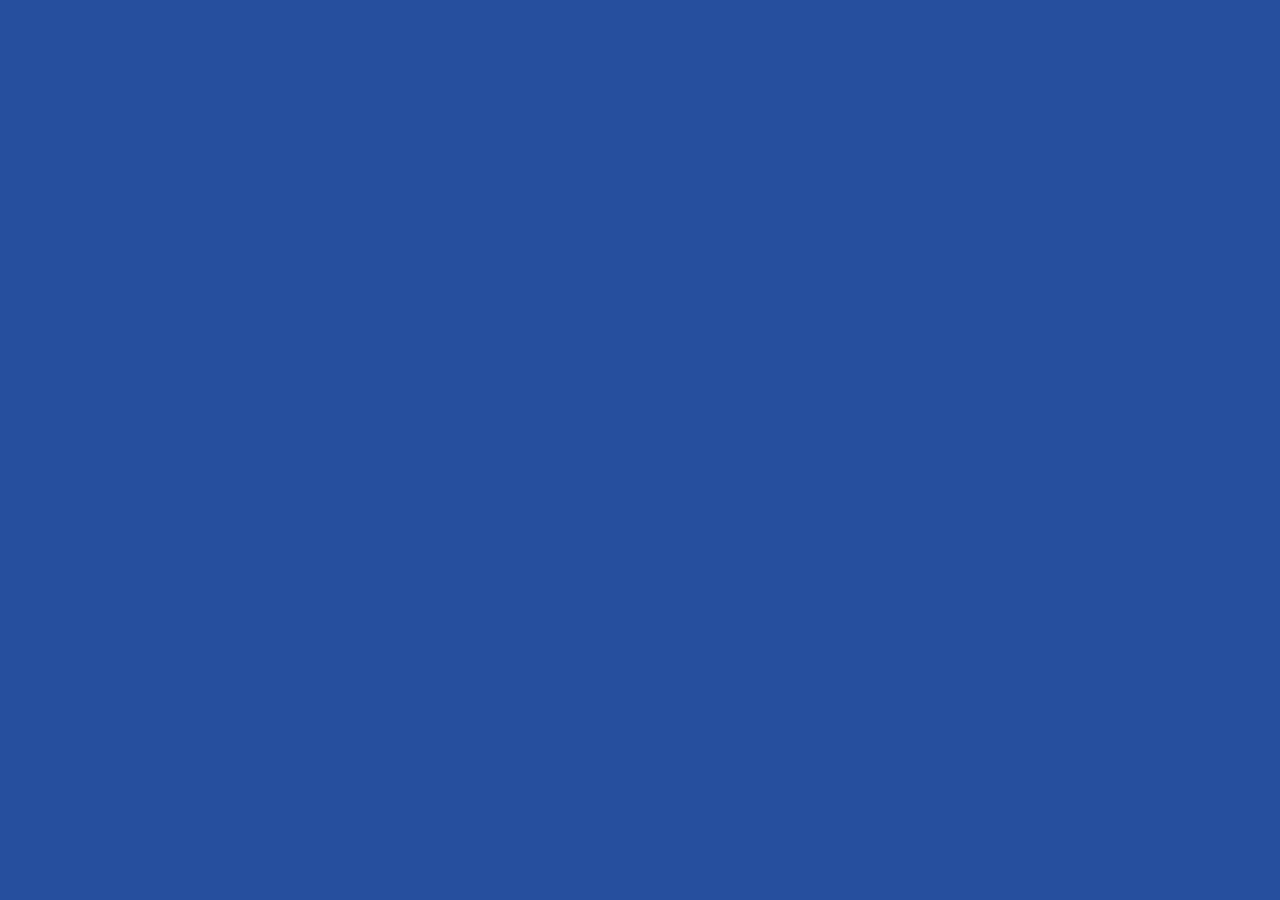
==== index.html @ 8787870c "first commit for portfolio" ====
<!DOCTYPE html>
<html lang="en">
<head>
    <meta charset="UTF-8">
    <meta name="viewport" content="width=device-width, initial-scale=1.0">
    <meta http-equiv="X-UA-Compatible" content="ie=edge">
    <link rel="stylesheet" href="./css/main.css" type="text/css">
    <title>Nic Temple's Portfolio</title>
</head>
<body>
    
</body>
</html>
---- css/main.css ----
@import 'variables.css';
@import 'about.css';
@import 'body.css';
@import 'contact.css';
@import 'footer.css';
@import 'header.css';
@import 'navbar.css';
@import 'projects.css';
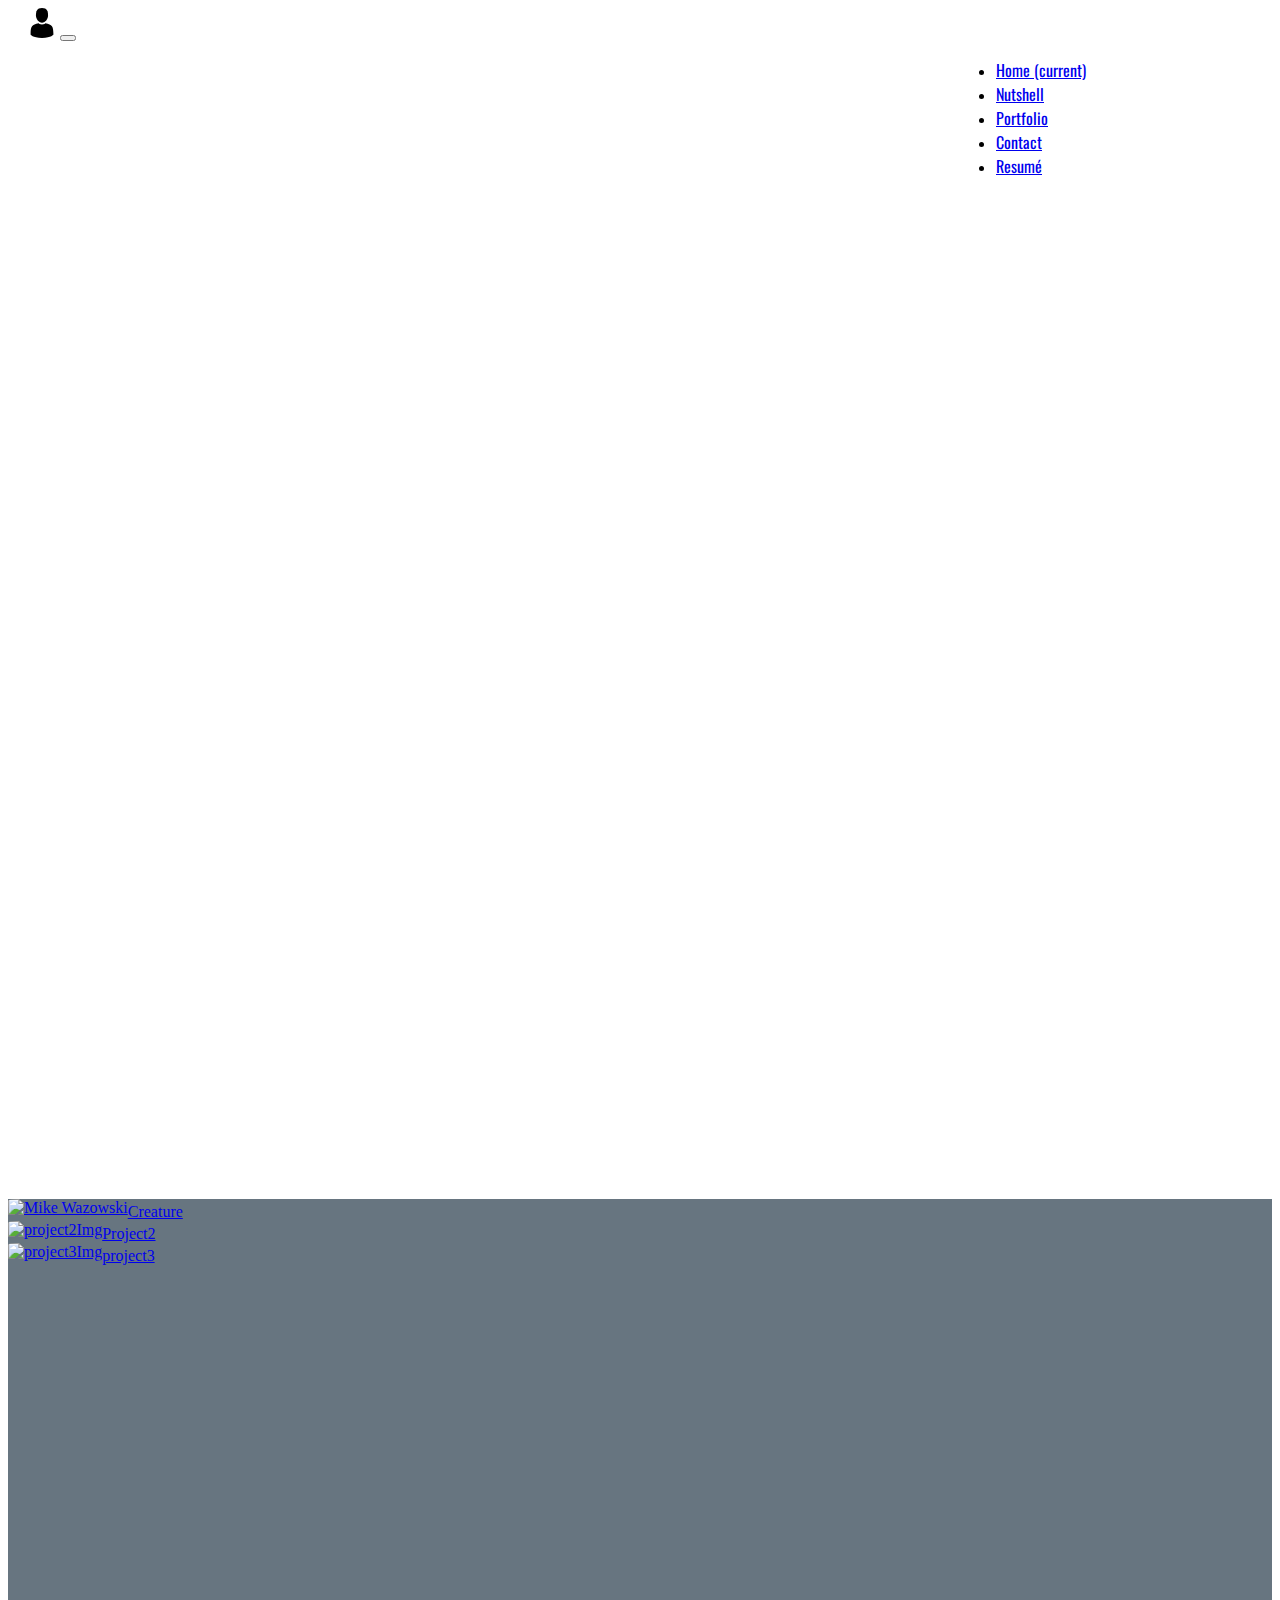
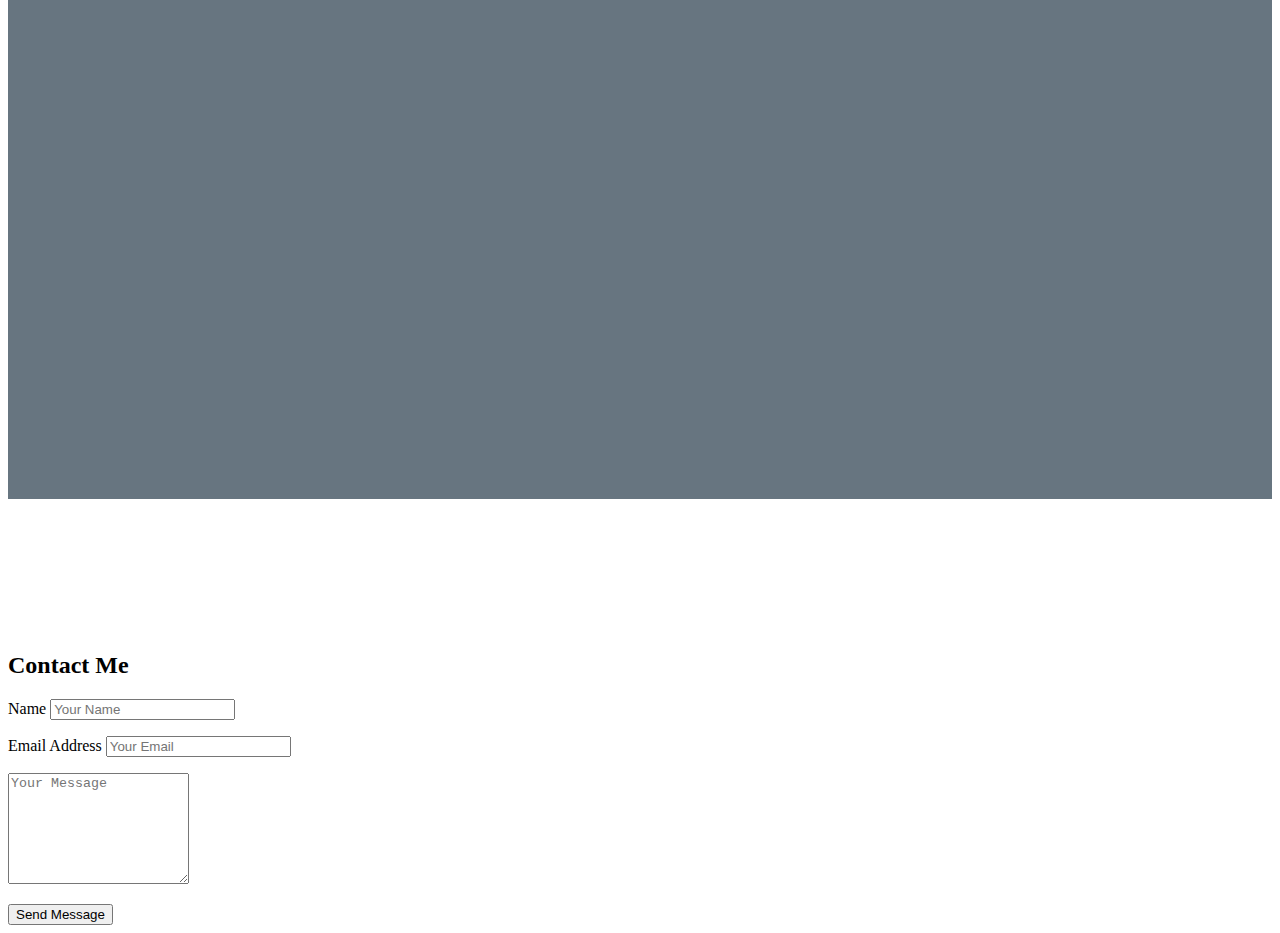
==== commit 9a109384: "Portfolio 1" ====
--- a/index.html
+++ b/index.html
@@ -4,10 +4,154 @@
     <meta charset="UTF-8">
     <meta name="viewport" content="width=device-width, initial-scale=1.0">
     <meta http-equiv="X-UA-Compatible" content="ie=edge">
+    <link href="https://fonts.googleapis.com/css?family=Quicksand" rel="stylesheet">
+    <link href="https://fonts.googleapis.com/css?family=Lobster|Oswald" rel="stylesheet">
+    <link rel="stylesheet" href="https://stackpath.bootstrapcdn.com/bootstrap/4.1.3/css/bootstrap.min.css" integrity="sha384-MCw98/SFnGE8fJT3GXwEOngsV7Zt27NXFoaoApmYm81iuXoPkFOJwJ8ERdknLPMO" crossorigin="anonymous">
     <link rel="stylesheet" href="./css/main.css" type="text/css">
     <title>Nic Temple's Portfolio</title>
 </head>
 <body>
-    
+
+    <!-- below is the navbar-->
+    <nav class="navbar navbar-expand-lg navbar-light bg-light" id="navstyle">
+        <a class="navbar-brand" href="#"></a><img src="./assets/man-user.svg" id="navLogo">
+        <button class="navbar-toggler" type="button" data-toggle="collapse" data-target="#navbarNav" aria-controls="navbarNav" aria-expanded="false" aria-label="Toggle navigation">
+          <span class="navbar-toggler-icon"></span>
+        </button>
+        <div class="collapse navbar-collapse" id="navbarNav">
+          <ul class="navbar-nav" id="listStyle">
+            <li class="nav-item active">
+              <a class="nav-link" href="#" id="buttonFont">Home <span class="sr-only">(current)</span></a>
+            </li>
+            <li class="nav-item">
+              <a class="nav-link" href="#"id="buttonFont">Nutshell</a>
+            </li>
+            <li class="nav-item">
+              <a class="nav-link" href="#"id="buttonFont">Portfolio</a>
+            </li>
+            <li class="nav-item">
+              <a class="nav-link disabled" href="#"id="buttonFont">Contact</a>
+            </li>
+            <li class="nav-item">
+                <a class="nav-link disabled" href="#"id="buttonFont">Resumé</a>
+              </li>
+          </ul>
+        </div>
+      </nav>
+
+      <!-- below is the jumbotron-->
+
+    <div class="jumbotron jumbotron-fluid" id="jumboStyle">
+          <div class="container">
+            <h1 class="display-4" id="nameWelcome">Nic Temple</h1>
+            <p class="lead">Take a look around and let me know how I can help you!</p>
+          </div>
+        </div> 
+
+
+    <!-- paralax Scrolling -->
+      <div class="parallax">
+       </div>
+
+    <!--Background of Body-->
+    <div id="body">
+        <!-- projects (jumbotrons go 12 columns wide. you can change the column numbers to change the layout--> 
+    <div class="container" id="projectsSect">
+        <div class="row">
+          <div class="col-4">
+            <a href="https://codepen.io/ntemple1150/pen/mGYLMq"><img src="https://vignette.wikia.nocookie.net/disney/images/8/86/Mike-wazowski-10.png/revision/latest?cb=20180213022457" alt="Mike Wazowski" id="projectPic">Creature</a>
+          </div>
+          <div class="col-4">
+                <a href="https://codepen.io/ntemple1150/pen/mGYLMq"><img src="https://assets.rbl.ms/14076520/980x.jpg" alt="project2Img" id="projectPic">Project2</a>
+            </div>
+          <div class="col-4">
+                  <a href="https://codepen.io/ntemple1150/pen/mGYLMq"><img src="https://assets.rbl.ms/14076520/980x.jpg" alt="project3Img" id="projectPic">project3</a>
+              </div>   
+        </div>
+      </div>
+    </div>
+   
+
+    <!-- about me -->
+    <h1 id="aboutMeHeader">The Nutshell Of Nic</h1>
+
+    <div class="container">
+      <div class="row">
+        <div class="col-12">
+          <p id="aboutMe">
+            Lorem ipsum dolor sit, amet consectetur adipisicing elit. Voluptates ipsum explicabo aperiam voluptatum eligendi ullam ex porro saepe cupiditate cum, sapiente nobis dolor? Iste voluptas provident libero beatae aut quis?</p>
+        </div>
+      </div>
+    </div>
+
+    <!-- Contact Section -->
+
+  <section id="about"></section>
+  <section id="portfolio"></section>
+  <section id="contact">
+   <div class="container">
+     <h2 class="text-center text-uppercase">Contact Me</h2>
+     <div class="row">
+       <form action="https://formspree.io/ntemple1150@gmail.com" method="POST">
+         <div class="control-group">
+           <div class="form-group">
+             <label>Name</label>
+             <input
+               type="text"
+               class="form-control"
+               placeholder="Your Name"
+               id="name"
+               required
+               data-validation-required-message="Please enter your name"
+               name="name"
+               >
+             <p class="help-block text-danger"></p>
+           </div>
+         </div>
+         <div class="control-group">
+           <div class="form-group">
+             <label>Email Address</label>
+             <input
+               type="email"
+               class="form-control"
+               placeholder="Your Email"
+               id="email"
+               required
+               data-validation-required-message="Please enter your email"
+               name="_replyto"
+             >
+             <p class="help-block text-danger"></p>
+           </div>
+         </div>
+         <div class="control-group">
+           <div class="form-group">
+             <textarea
+               class="form-control"
+               rows="7"
+               placeholder="Your Message"
+               id="message"
+               required
+               data-validation-required-message="Please leave a message"
+               name="message"
+             ></textarea>
+             <p class="help-block text-danger"></p>
+           </div>
+         </div>
+         <div class="text-center">
+           <div id="success"></div>
+           <button type="submit" class="btn btn-lg btn-black">
+             <i class="fa fa-paper-plane-o" aria-hidden="true"></i>
+             Send Message
+           </button>
+         </div>
+       </form>
+     </div>
+   </div>
+  </section>
+
+    <script src="https://code.jquery.com/jquery-3.3.1.slim.min.js" integrity="sha384-q8i/X+965DzO0rT7abK41JStQIAqVgRVzpbzo5smXKp4YfRvH+8abtTE1Pi6jizo" crossorigin="anonymous"></script>
+    <script src="https://cdnjs.cloudflare.com/ajax/libs/popper.js/1.14.3/umd/popper.min.js" integrity="sha384-ZMP7rVo3mIykV+2+9J3UJ46jBk0WLaUAdn689aCwoqbBJiSnjAK/l8WvCWPIPm49" crossorigin="anonymous"></script>
+    <script src="https://stackpath.bootstrapcdn.com/bootstrap/4.1.3/js/bootstrap.min.js" integrity="sha384-ChfqqxuZUCnJSK3+MXmPNIyE6ZbWh2IMqE241rYiqJxyMiZ6OW/JmZQ5stwEULTy" crossorigin="anonymous"></script>
 </body>
+
 </html>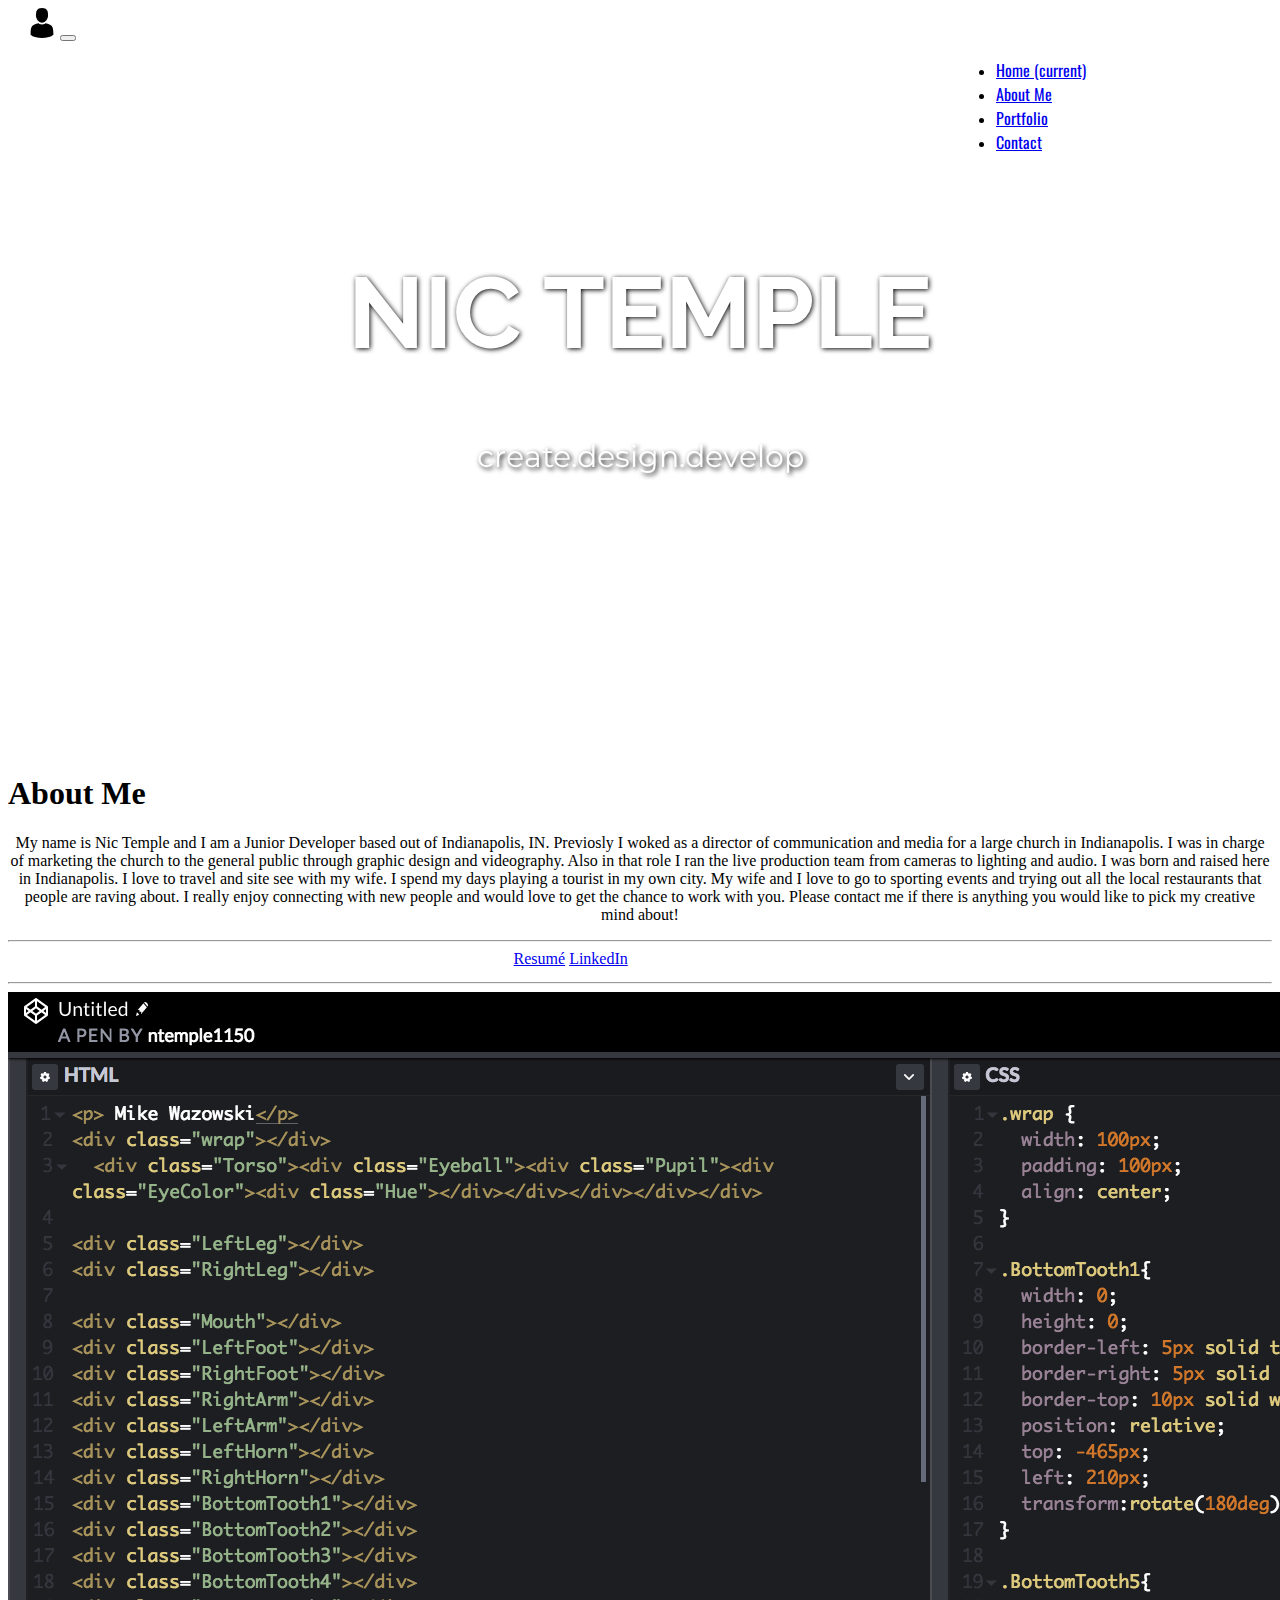
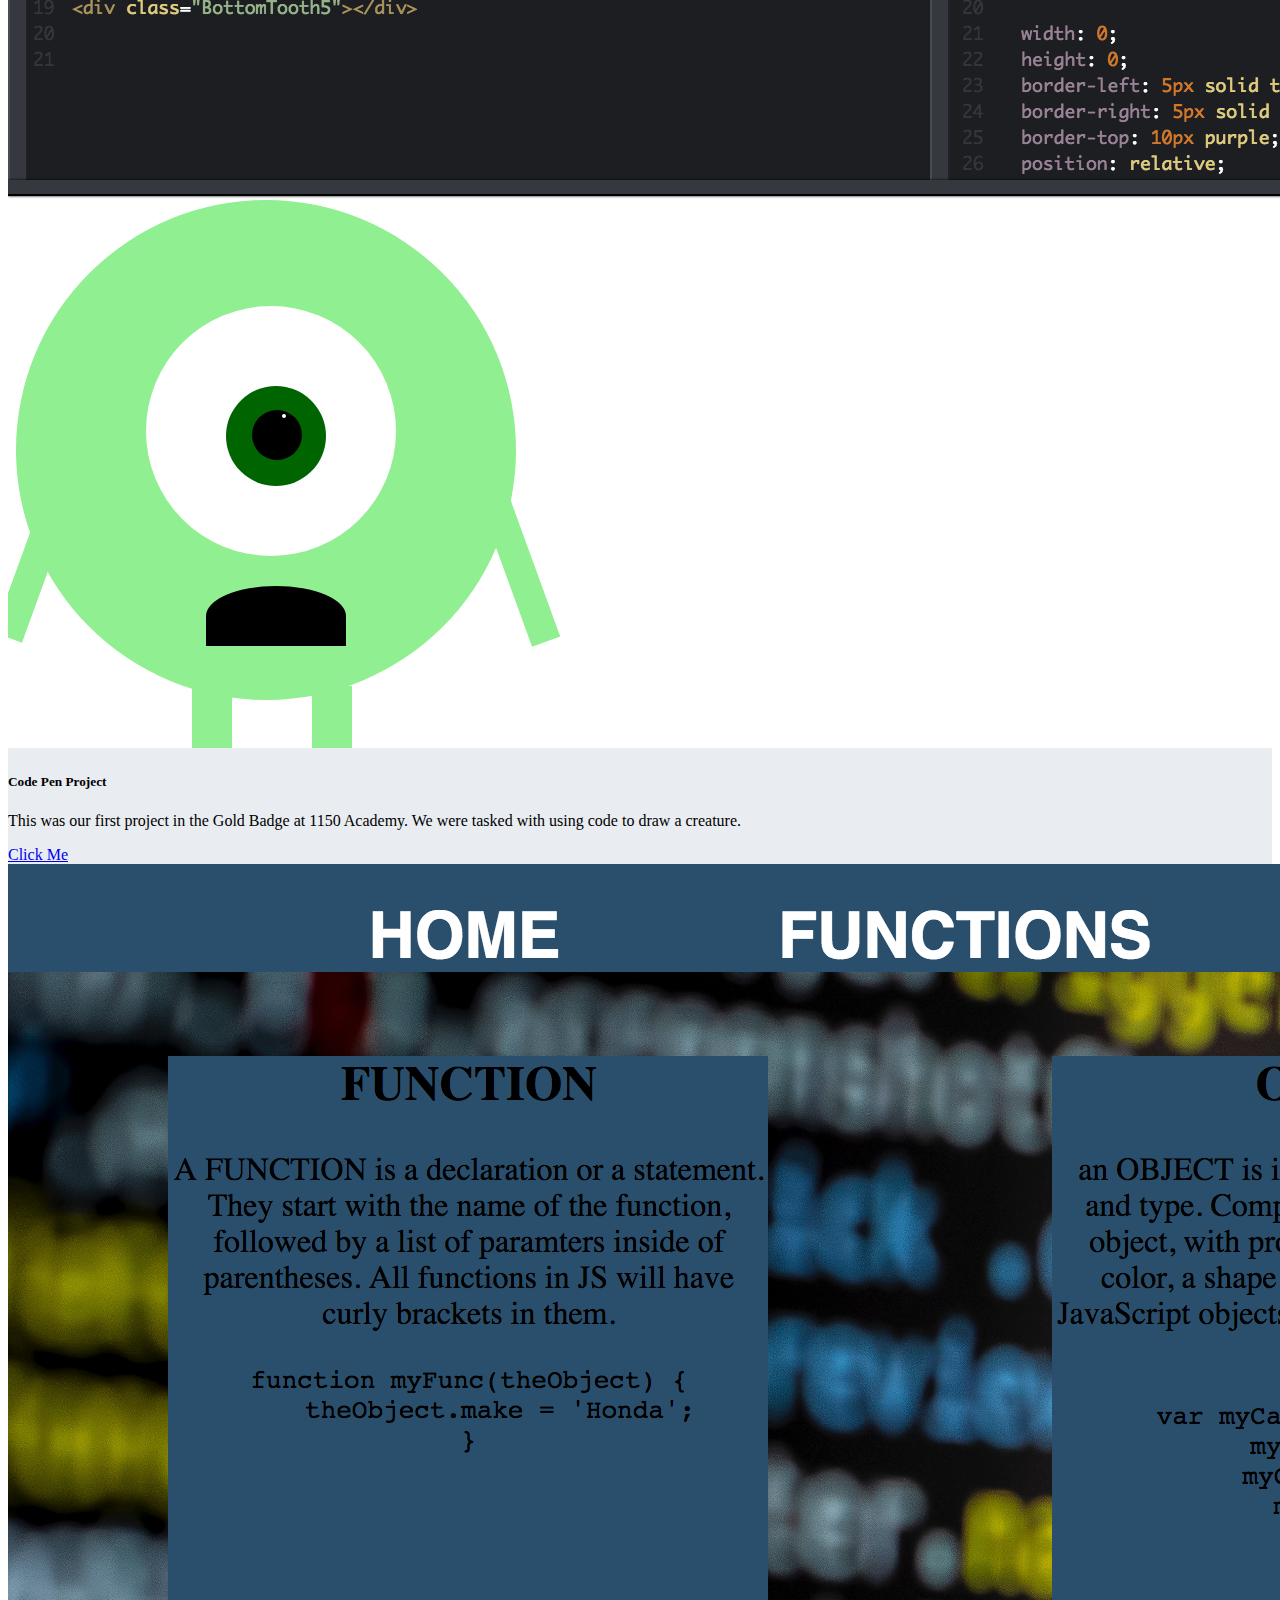
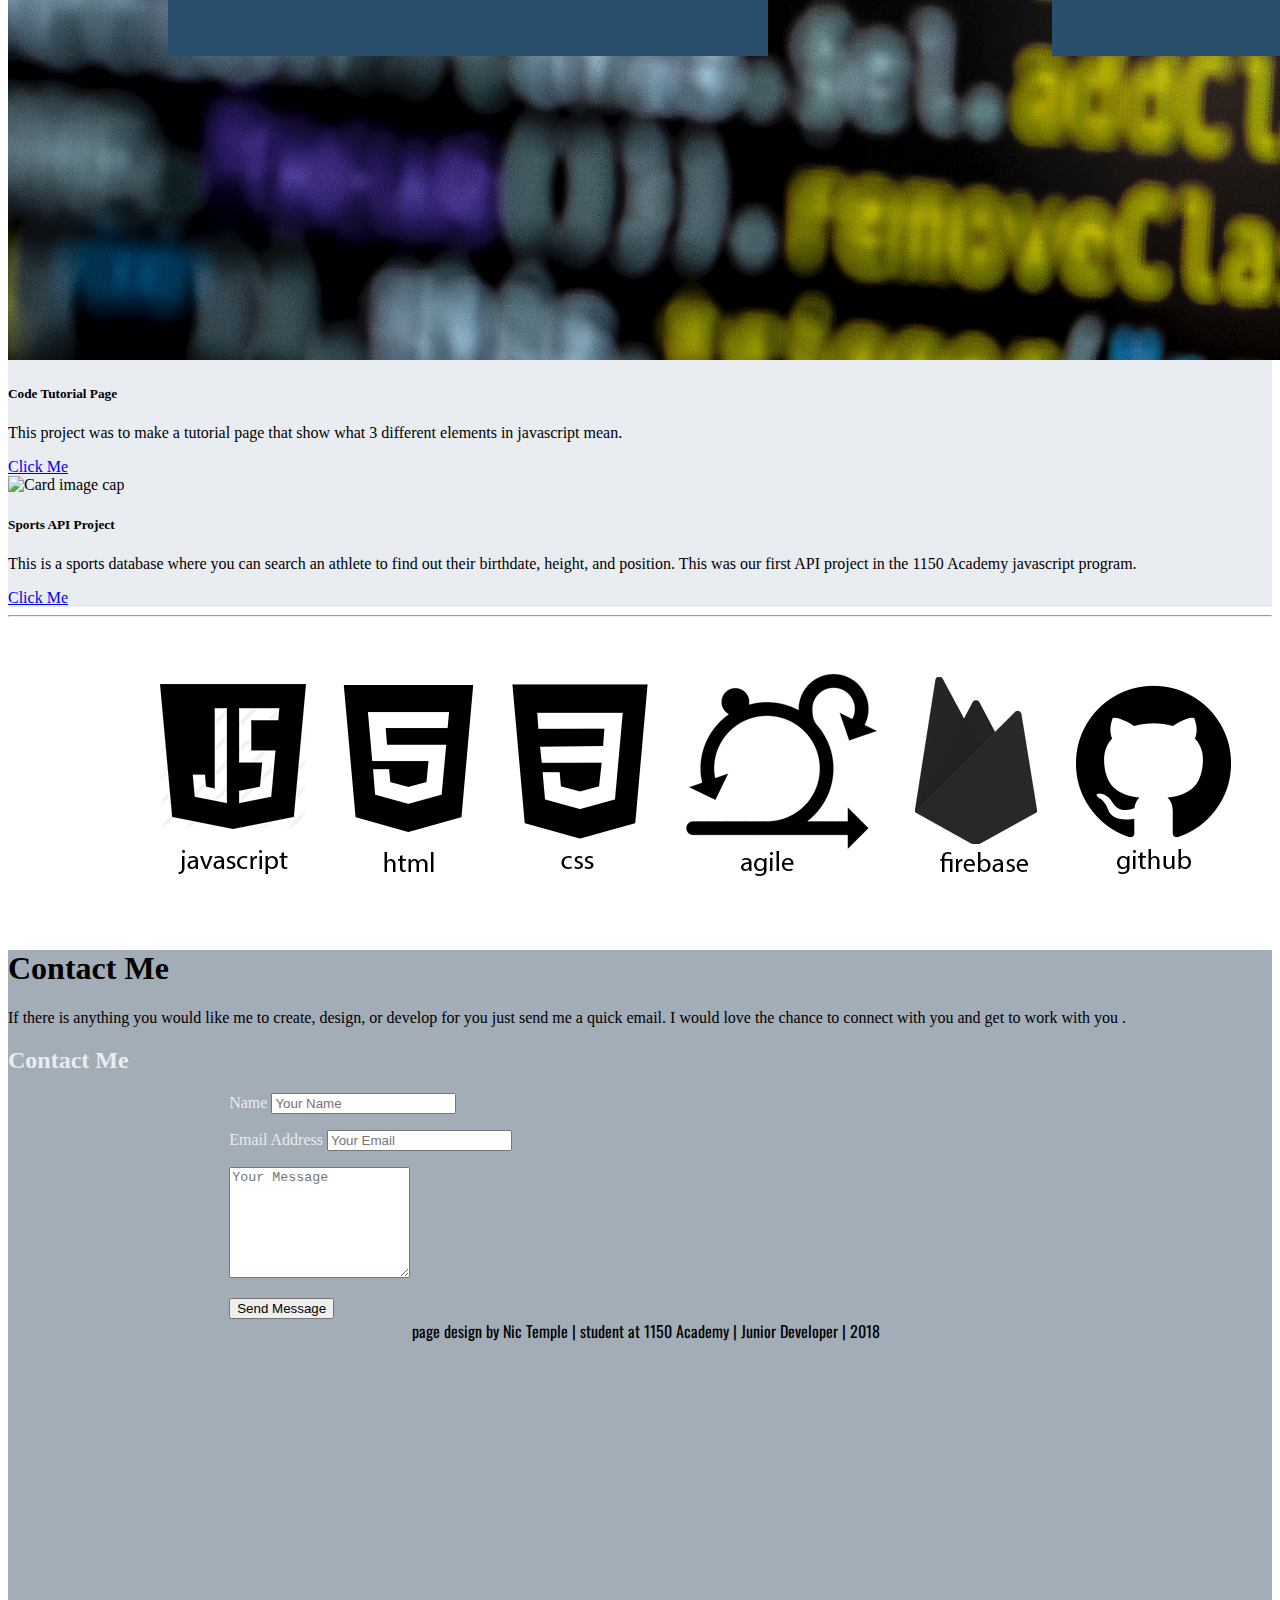
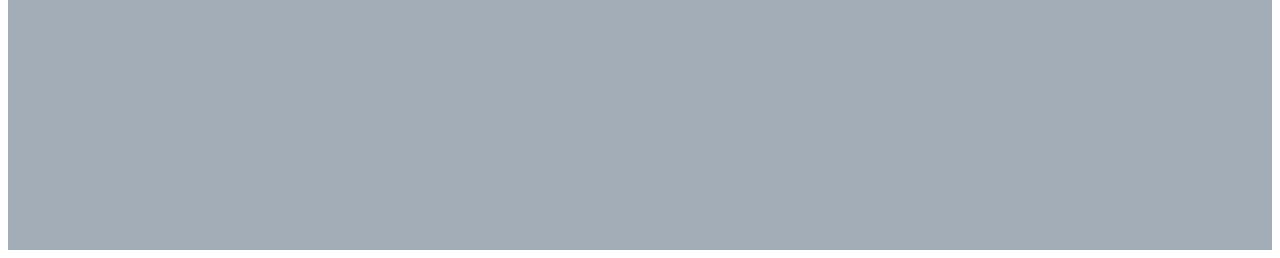
==== commit 447dfd41: "portfolio" ====
--- a/index.html
+++ b/index.html
@@ -1,157 +1,244 @@
 <!DOCTYPE html>
 <html lang="en">
+
 <head>
-    <meta charset="UTF-8">
-    <meta name="viewport" content="width=device-width, initial-scale=1.0">
-    <meta http-equiv="X-UA-Compatible" content="ie=edge">
-    <link href="https://fonts.googleapis.com/css?family=Quicksand" rel="stylesheet">
-    <link href="https://fonts.googleapis.com/css?family=Lobster|Oswald" rel="stylesheet">
-    <link rel="stylesheet" href="https://stackpath.bootstrapcdn.com/bootstrap/4.1.3/css/bootstrap.min.css" integrity="sha384-MCw98/SFnGE8fJT3GXwEOngsV7Zt27NXFoaoApmYm81iuXoPkFOJwJ8ERdknLPMO" crossorigin="anonymous">
-    <link rel="stylesheet" href="./css/main.css" type="text/css">
-    <title>Nic Temple's Portfolio</title>
+  <meta charset="UTF-8">
+  <meta name="viewport" content="width=device-width, initial-scale=1.0">
+  <meta http-equiv="X-UA-Compatible" content="ie=edge">
+  <link href="https://fonts.googleapis.com/css?family=Montserrat" rel="stylesheet">
+  <link href="https://fonts.googleapis.com/css?family=Raleway" rel="stylesheet">
+  <link href="https://fonts.googleapis.com/css?family=Questrial" rel="stylesheet">
+  <link href="https://fonts.googleapis.com/css?family=Quicksand" rel="stylesheet">
+  <link href="https://fonts.googleapis.com/css?family=Lobster|Oswald" rel="stylesheet">
+  <link rel="stylesheet" href="https://stackpath.bootstrapcdn.com/bootstrap/4.1.3/css/bootstrap.min.css" integrity="sha384-MCw98/SFnGE8fJT3GXwEOngsV7Zt27NXFoaoApmYm81iuXoPkFOJwJ8ERdknLPMO"
+    crossorigin="anonymous">
+  <link rel="stylesheet" href="./css/main.css" type="text/css">
+  <title>Nic Temple's Portfolio</title>
 </head>
+
 <body>
 
-    <!-- below is the navbar-->
-    <nav class="navbar navbar-expand-lg navbar-light bg-light" id="navstyle">
-        <a class="navbar-brand" href="#"></a><img src="./assets/man-user.svg" id="navLogo">
-        <button class="navbar-toggler" type="button" data-toggle="collapse" data-target="#navbarNav" aria-controls="navbarNav" aria-expanded="false" aria-label="Toggle navigation">
-          <span class="navbar-toggler-icon"></span>
-        </button>
-        <div class="collapse navbar-collapse" id="navbarNav">
-          <ul class="navbar-nav" id="listStyle">
-            <li class="nav-item active">
-              <a class="nav-link" href="#" id="buttonFont">Home <span class="sr-only">(current)</span></a>
-            </li>
-            <li class="nav-item">
-              <a class="nav-link" href="#"id="buttonFont">Nutshell</a>
-            </li>
-            <li class="nav-item">
-              <a class="nav-link" href="#"id="buttonFont">Portfolio</a>
-            </li>
-            <li class="nav-item">
-              <a class="nav-link disabled" href="#"id="buttonFont">Contact</a>
-            </li>
-            <li class="nav-item">
-                <a class="nav-link disabled" href="#"id="buttonFont">Resumé</a>
-              </li>
-          </ul>
-        </div>
-      </nav>
-
-      <!-- below is the jumbotron-->
-
-    <div class="jumbotron jumbotron-fluid" id="jumboStyle">
+  <!-- below is the navbar-->
+  <nav class="navbar navbar-expand-lg navbar-light bg-light" id="navstyle">
+    <a class="navbar-brand" href="#"></a><img src="./assets/man-user.svg" id="navLogo">
+    <button class="navbar-toggler" type="button" data-toggle="collapse" data-target="#navbarNav" aria-controls="navbarNav"
+      aria-expanded="false" aria-label="Toggle navigation">
+      <span class="navbar-toggler-icon"></span>
+    </button>
+    <div class="collapse navbar-collapse" id="navbarNav">
+      <ul class="navbar-nav" id="listStyle">
+        <li class="nav-item active">
+          <a class="nav-link" href="#" id="buttonFont">Home <span class="sr-only">(current)</span></a>
+        </li>
+        <li class="nav-item">
+          <a class="nav-link" href="#aboutMe" id="buttonFont">About Me</a>
+        </li>
+        <li class="nav-item">
+          <a class="nav-link" href="#portfolio" id="buttonFont">Portfolio</a>
+        </li>
+        <li class="nav-item">
+          <a class="nav-link" href="#contactMe" id="buttonFont">Contact</a>
+        </li>
+      </ul>
+    </div>
+  </nav>
+
+  <!-- Header Name Jumbotron-->
+
+  <div class="jumbotron jumbotron-fluid" id="jumboStyle">
+    <div class="container">
+      <h1 class="nameWelcome" id="nameWelcome">NIC TEMPLE</h1>
+      <p class="lead">create.design.develop</p>
+    </div>
+  </div>
+
+
+  <!-- About Me Jumbotron -->
+  <div id="aboutMe"></div>
+  <div class="jumbotron jumbotron-fluid">
+    <div class="container">
+      <h1 class="text-center text-uppercase" id="aboutMeTitle">About Me</h1>
+      <p class="infoAboutMe"> My name is Nic Temple and I am a Junior Developer based out of Indianapolis, IN.
+        Previosly I woked as a director of communication and media for a large church in Indianapolis. I was in charge
+        of marketing the church to the general public through graphic design and videography. Also in that role I ran
+        the live production team from cameras to lighting and audio.
+        I was born and raised here in Indianapolis. I love to travel and site see with my wife. I spend my days playing
+        a tourist in my own city. My wife and I love to go to sporting events and trying out all the local restaurants
+        that people are raving about.
+
+        I really enjoy connecting with new people and would love to get the chance to work with you. Please contact me
+        if there is anything you would like to pick my creative mind about!</p>
+      <hr class="my-4">
+      <a class="btn btn-secondary btn-lg" id="resumeButton" href="https://drive.google.com/open?id=1Qn2FBhjYjXnjt1BOSpFYvovaiZjULWnw" role="button">Resumé</a>
+      <a class="btn btn-secondary btn-lg" href="https://www.linkedin.com/in/nic-temple-065b1993/" role="button" id="linkedInButton">LinkedIn</a>
+    </div>
+  </div>
+
+
+  <!-- Portfolio Jumbotron -->
+  <div id="portfolio"></div>
+  <div class="jumbotron">
+    <h1 class="text-center text-uppercase" id="portfolioTitle">Portfolio</h1>
+    <p class="text-center" id="portfolioBlurb">Below are a few of the projects I have done in the first 3 weeks of my time at 1150 Academy. Take a look at them and let me know what you think.</p>
+    <hr class="my-4" id="portfolioLine">
+    <!-- <p class="portfolio">kj</p> -->
+    <!-- <a class="btn btn-gray btn-lg" href="#" role="button">Learn more</a> -->
+
+    <div class="card-deck">
+      <div class="card">
+        <img class="card-img-top" src="./assets/MikeWazowshiCode.png" alt="Card image cap">
+        <div class="card-body">
+          <h5 class="card-title text-center text-uppercase">Code Pen Project</h5>
+          <p class="card-text">This was our first project in the Gold Badge at 1150 Academy. We were tasked with using
+            code to draw a creature.</p>
+          <a class="btn btn-secondary btn-lg" href="https://codepen.io/ntemple1150/pen/mGYLMq">Click Me</a>
+        </div>
+      </div>
+      <div class="card">
+        <img class="card-img-top" src="./assets/tutorialProject.png" alt="Card image cap">
+        <div class="card-body">
+          <h5 class="card-title text-center">Code Tutorial Page</h5>
+          <p class="card-text">This project was to make a tutorial page that show what 3 different elements in
+            javascript mean.</p>
+          <a class="btn btn-secondary btn-lg" href="https://ntemple1150.github.io/tutotialPage/">Click Me</a>
+        </div>
+      </div>
+      <div class="card">
+        <img class="card-img-top" src="./assets/sportsApiProject.png" alt="Card image cap">
+        <div class="card-body">
+          <h5 class="card-title text-center text-uppercase">Sports API Project</h5>
+          <p class="card-text">This is a sports database where you can search an athlete to find out their birthdate,
+            height, and position. This was our first API project in the 1150 Academy javascript program.</p>
+          <a class="btn btn-secondary btn-lg" href="https://api-project-e74e0.firebaseapp.com//">Click Me</a>
+        </div>
+      </div>
+    </div>
+
+    <hr class="my-4">
+    <!-- <div >
+        <img src="./assets/javascriptLogo.png" alt="jsLogo">
+        <img src="./assets/htmlLogo.svg" alt="htmlLogo">
+        <img src="./assets/cssLogo.svg" alt="cssLogo">
+        <img src="./assets/agileLogo.jpg" alt="agileLogo">
+        <img src="./assets/firebaseLogo.png" alt="firebaseLogo">
+        <img src="./assets/githubLogo.svg" alt="githubLogo">
+      </div> -->
+
+
+    <div>
+      <div class="jumbotron2">
+        <div id="mySkillset"><img src="./assets/skillsIMG.png"></div>
+      </div>
+
+      <!-- <div class="card-group">
+                  <div class="card">
+                    <img class="card-img-top" src="https://www.flaticon.com/premium-icon/icons/svg/721/721671.svg" alt="Card image cap">
+                    <div class="card-body">
+                      <h5 class="card-title">JavaScript</h5>
+                    </div>
+                  </div>
+                  <div class="card">
+                    <img class="card-img-top" src="https://image.flaticon.com/icons/svg/24/24217.svg" alt="Card image cap">
+                    <div class="card-body">
+                      <h5 class="card-title">HTML</h5>
+                    </div>
+                  </div>
+                  <div class="card">
+                    <img class="card-img-top" src="https://image.flaticon.com/icons/svg/732/732007.svg" alt="Card image cap">
+                    <div class="card-body">
+                      <h5 class="card-title">CSS</h5>
+                    </div>
+                  </div>
+                  <div class="card">
+                      <img class="card-img-top" src="https://image.flaticon.com/icons/svg/25/25231.svg" alt="Card image cap">
+                      <div class="card-body">
+                        <h5 class="card-title">GitHub</h5>
+                      </div>
+                    </div>
+                    <div class="card">
+                        <img class="card-img-top" src="https://image.flaticon.com/icons/svg/24/24202.svg" alt="Card image cap">
+                        <div class="card-body">
+                          <h5 class="card-title">Agile</h5>
+                        </div>
+                      </div>
+                      <div class="card">
+                        <img class="card-img-top" src="https://image.flaticon.com/icons/svg/1085/1085688.svg" alt="Card image cap">
+                        <div class="card-body">
+                          <h5 class="card-title">Firebase</h5>
+                        </div>
+                      </div>
+                </div>
+            </div>
+       </div>
+  </div> -->
+
+
+      <!--Background of Body-->
+      <div id="body">
+
+
+        <!-- Contact Me Jumbotron -->
+        <div class="text-center" id="contactMe"></div>
+        <div class="jumbotron jumbotron-fluid">
           <div class="container">
-            <h1 class="display-4" id="nameWelcome">Nic Temple</h1>
-            <p class="lead">Take a look around and let me know how I can help you!</p>
+            <h1 class="text-center text-uppercase">Contact Me</h1>
+            <p class="text-center" id="contactMeBlurb">If there is anything you would like me to create, design, or
+              develop for you just send me a quick email. I would love the chance to connect with you and get to work
+              with you .</p>
           </div>
-        </div> 
-
-
-    <!-- paralax Scrolling -->
-      <div class="parallax">
-       </div>
-
-    <!--Background of Body-->
-    <div id="body">
-        <!-- projects (jumbotrons go 12 columns wide. you can change the column numbers to change the layout--> 
-    <div class="container" id="projectsSect">
-        <div class="row">
-          <div class="col-4">
-            <a href="https://codepen.io/ntemple1150/pen/mGYLMq"><img src="https://vignette.wikia.nocookie.net/disney/images/8/86/Mike-wazowski-10.png/revision/latest?cb=20180213022457" alt="Mike Wazowski" id="projectPic">Creature</a>
+          <div class="footerContainer">
+            <h2 class="text-center text-uppercase">Contact Me</h2>
+            <div class="row">
+              <form class="contactForm" action="https://formspree.io/ntemple1150@gmail.com" method="POST">
+                <div class="control-group">
+                  <div class="form-group">
+                    <label>Name</label>
+                    <input type="text" class="form-control" placeholder="Your Name" id="name" required
+                      data-validation-required-message="Please enter your name" name="name">
+                    <p class="help-block text-danger"></p>
+                  </div>
+                </div>
+                <div class="control-group">
+                  <div class="form-group">
+                    <label>Email Address</label>
+                    <input type="email" class="form-control" placeholder="Your Email" id="email" required
+                      data-validation-required-message="Please enter your email" name="_replyto">
+                    <p class="help-block text-danger"></p>
+                  </div>
+                </div>
+                <div class="control-group">
+                  <div class="form-group">
+                    <textarea class="form-control" rows="7" placeholder="Your Message" id="message" required
+                      data-validation-required-message="Please leave a message" name="message"></textarea>
+                    <p class="help-block text-danger"></p>
+                  </div>
+                </div>
+                <div class="text-center">
+                  <div id="success"></div>
+                  <button type="submit" class="btn btn-lg btn-black">
+                    <i class="fa fa-paper-plane-o" aria-hidden="true"></i>
+                    Send Message
+                  </button>
+                </div>
+              </form>
+            </div>
+            </section>
           </div>
-          <div class="col-4">
-                <a href="https://codepen.io/ntemple1150/pen/mGYLMq"><img src="https://assets.rbl.ms/14076520/980x.jpg" alt="project2Img" id="projectPic">Project2</a>
-            </div>
-          <div class="col-4">
-                  <a href="https://codepen.io/ntemple1150/pen/mGYLMq"><img src="https://assets.rbl.ms/14076520/980x.jpg" alt="project3Img" id="projectPic">project3</a>
-              </div>   
-        </div>
-      </div>
-    </div>
-   
-
-    <!-- about me -->
-    <h1 id="aboutMeHeader">The Nutshell Of Nic</h1>
-
-    <div class="container">
-      <div class="row">
-        <div class="col-12">
-          <p id="aboutMe">
-            Lorem ipsum dolor sit, amet consectetur adipisicing elit. Voluptates ipsum explicabo aperiam voluptatum eligendi ullam ex porro saepe cupiditate cum, sapiente nobis dolor? Iste voluptas provident libero beatae aut quis?</p>
-        </div>
-      </div>
-    </div>
-
-    <!-- Contact Section -->
-
-  <section id="about"></section>
-  <section id="portfolio"></section>
-  <section id="contact">
-   <div class="container">
-     <h2 class="text-center text-uppercase">Contact Me</h2>
-     <div class="row">
-       <form action="https://formspree.io/ntemple1150@gmail.com" method="POST">
-         <div class="control-group">
-           <div class="form-group">
-             <label>Name</label>
-             <input
-               type="text"
-               class="form-control"
-               placeholder="Your Name"
-               id="name"
-               required
-               data-validation-required-message="Please enter your name"
-               name="name"
-               >
-             <p class="help-block text-danger"></p>
-           </div>
-         </div>
-         <div class="control-group">
-           <div class="form-group">
-             <label>Email Address</label>
-             <input
-               type="email"
-               class="form-control"
-               placeholder="Your Email"
-               id="email"
-               required
-               data-validation-required-message="Please enter your email"
-               name="_replyto"
-             >
-             <p class="help-block text-danger"></p>
-           </div>
-         </div>
-         <div class="control-group">
-           <div class="form-group">
-             <textarea
-               class="form-control"
-               rows="7"
-               placeholder="Your Message"
-               id="message"
-               required
-               data-validation-required-message="Please leave a message"
-               name="message"
-             ></textarea>
-             <p class="help-block text-danger"></p>
-           </div>
-         </div>
-         <div class="text-center">
-           <div id="success"></div>
-           <button type="submit" class="btn btn-lg btn-black">
-             <i class="fa fa-paper-plane-o" aria-hidden="true"></i>
-             Send Message
-           </button>
-         </div>
-       </form>
-     </div>
-   </div>
-  </section>
-
-    <script src="https://code.jquery.com/jquery-3.3.1.slim.min.js" integrity="sha384-q8i/X+965DzO0rT7abK41JStQIAqVgRVzpbzo5smXKp4YfRvH+8abtTE1Pi6jizo" crossorigin="anonymous"></script>
-    <script src="https://cdnjs.cloudflare.com/ajax/libs/popper.js/1.14.3/umd/popper.min.js" integrity="sha384-ZMP7rVo3mIykV+2+9J3UJ46jBk0WLaUAdn689aCwoqbBJiSnjAK/l8WvCWPIPm49" crossorigin="anonymous"></script>
-    <script src="https://stackpath.bootstrapcdn.com/bootstrap/4.1.3/js/bootstrap.min.js" integrity="sha384-ChfqqxuZUCnJSK3+MXmPNIyE6ZbWh2IMqE241rYiqJxyMiZ6OW/JmZQ5stwEULTy" crossorigin="anonymous"></script>
+        </div>
+
+
+        <script src="https://code.jquery.com/jquery-3.3.1.slim.min.js" integrity="sha384-q8i/X+965DzO0rT7abK41JStQIAqVgRVzpbzo5smXKp4YfRvH+8abtTE1Pi6jizo"
+          crossorigin="anonymous"></script>
+        <script src="https://cdnjs.cloudflare.com/ajax/libs/popper.js/1.14.3/umd/popper.min.js" integrity="sha384-ZMP7rVo3mIykV+2+9J3UJ46jBk0WLaUAdn689aCwoqbBJiSnjAK/l8WvCWPIPm49"
+          crossorigin="anonymous"></script>
+        <script src="https://stackpath.bootstrapcdn.com/bootstrap/4.1.3/js/bootstrap.min.js" integrity="sha384-ChfqqxuZUCnJSK3+MXmPNIyE6ZbWh2IMqE241rYiqJxyMiZ6OW/JmZQ5stwEULTy"
+          crossorigin="anonymous"></script>
 </body>
 
+<footer>
+  <div class="footer">
+    <a class="footerBlurb">page design by Nic Temple | student at 1150 Academy | Junior Developer | 2018</a>
+  </div>
+</footer>
+
 </html>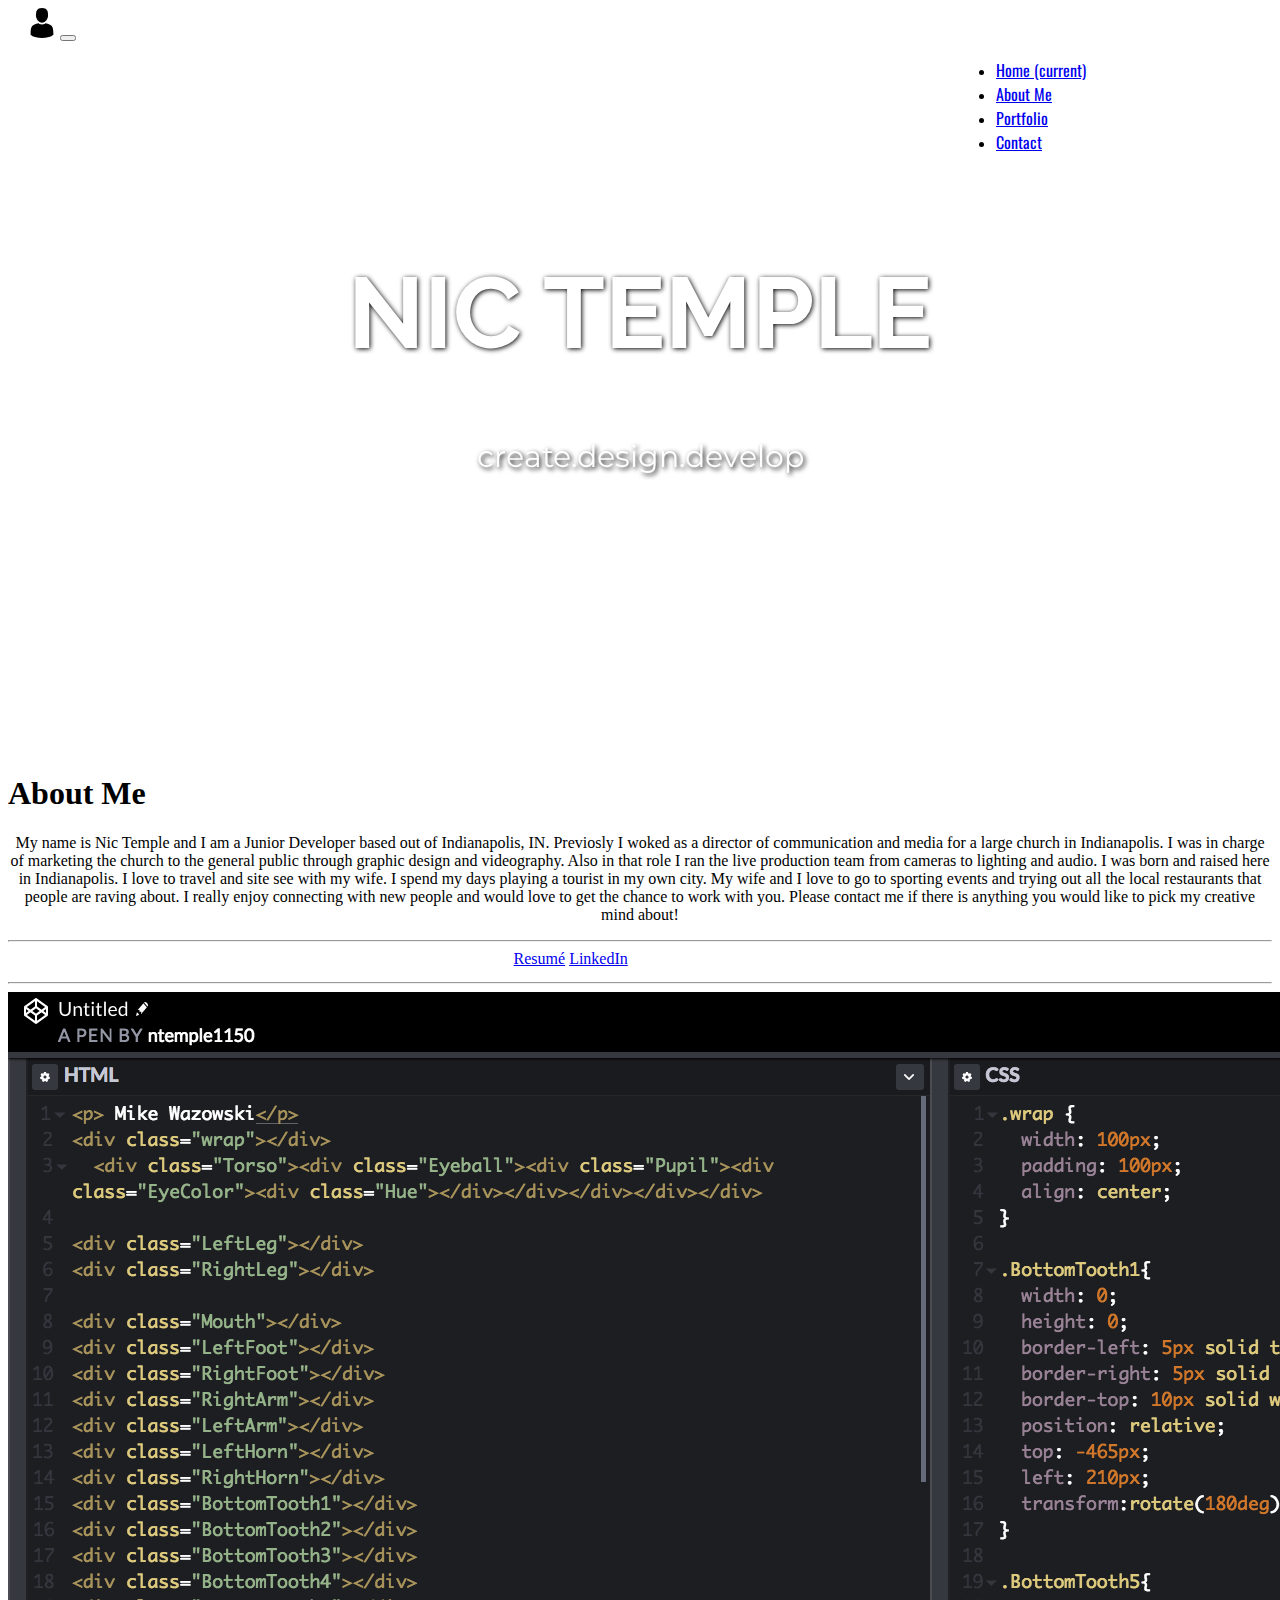
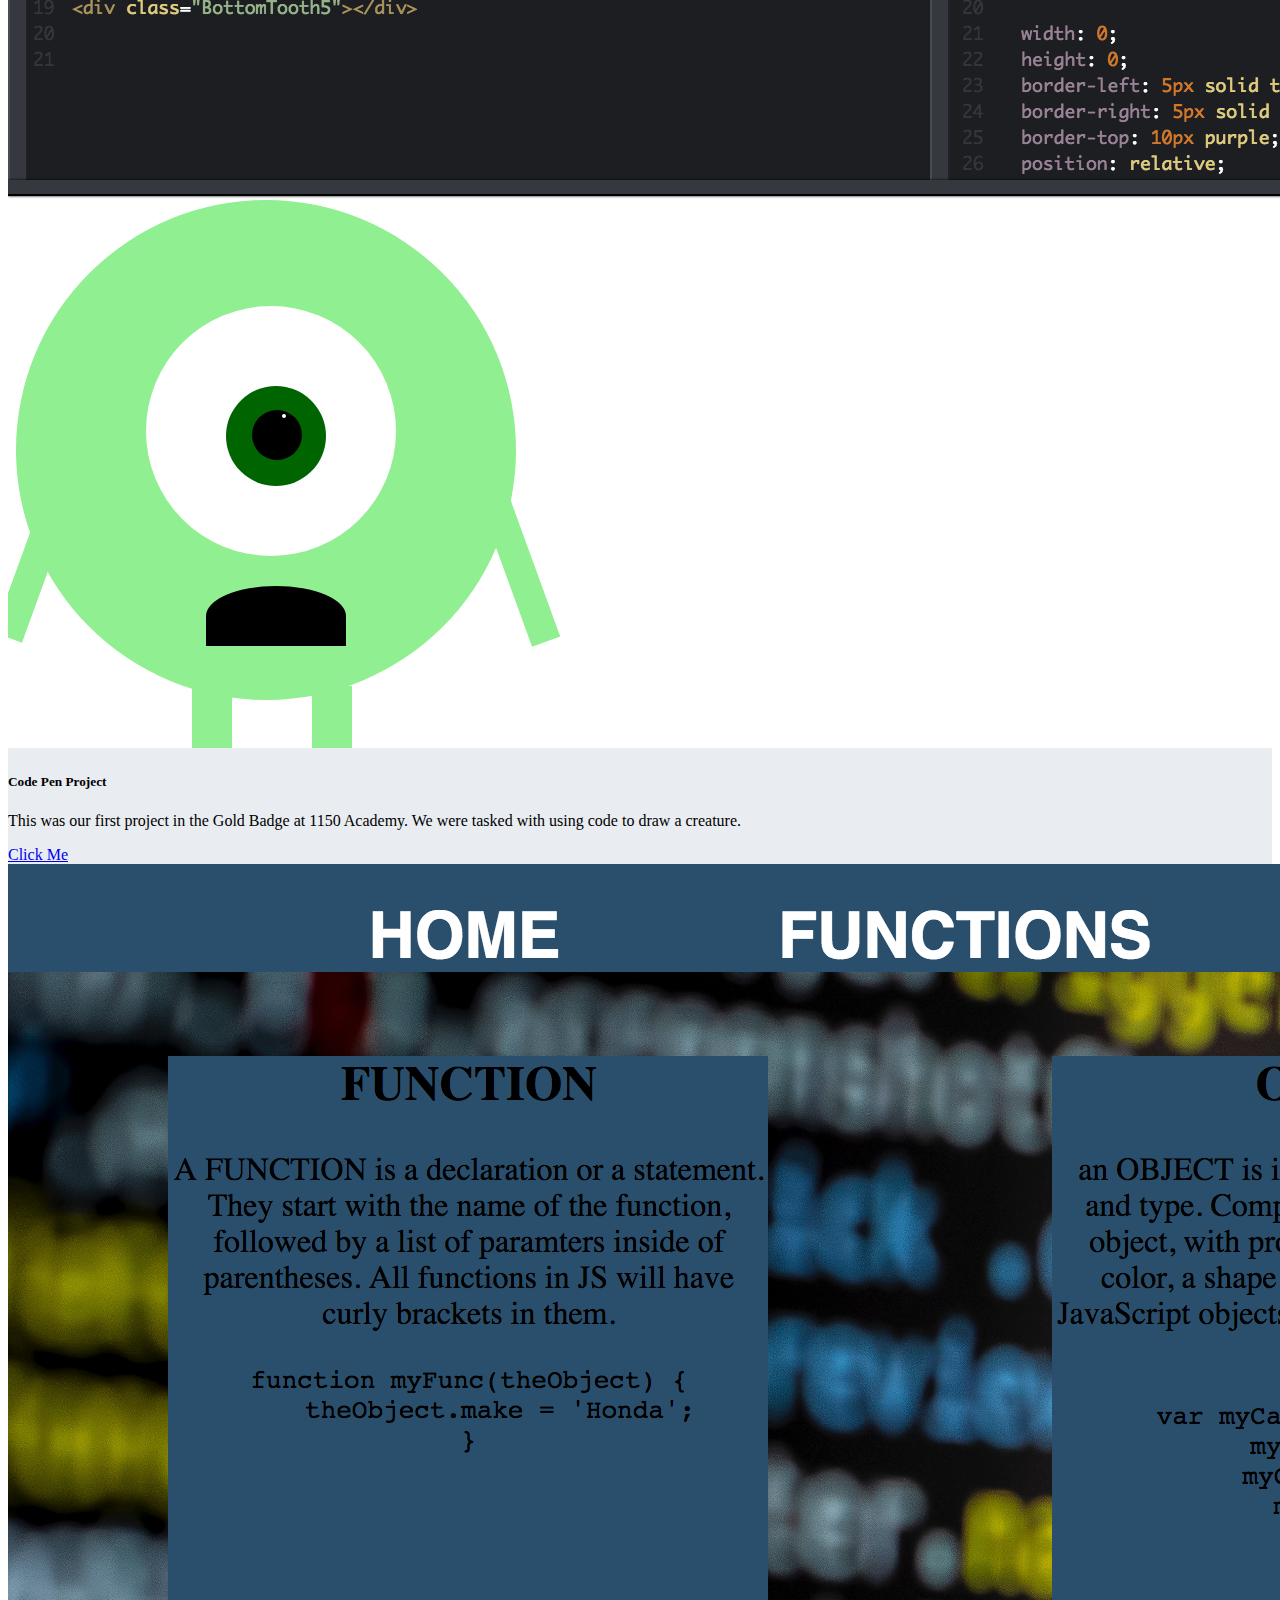
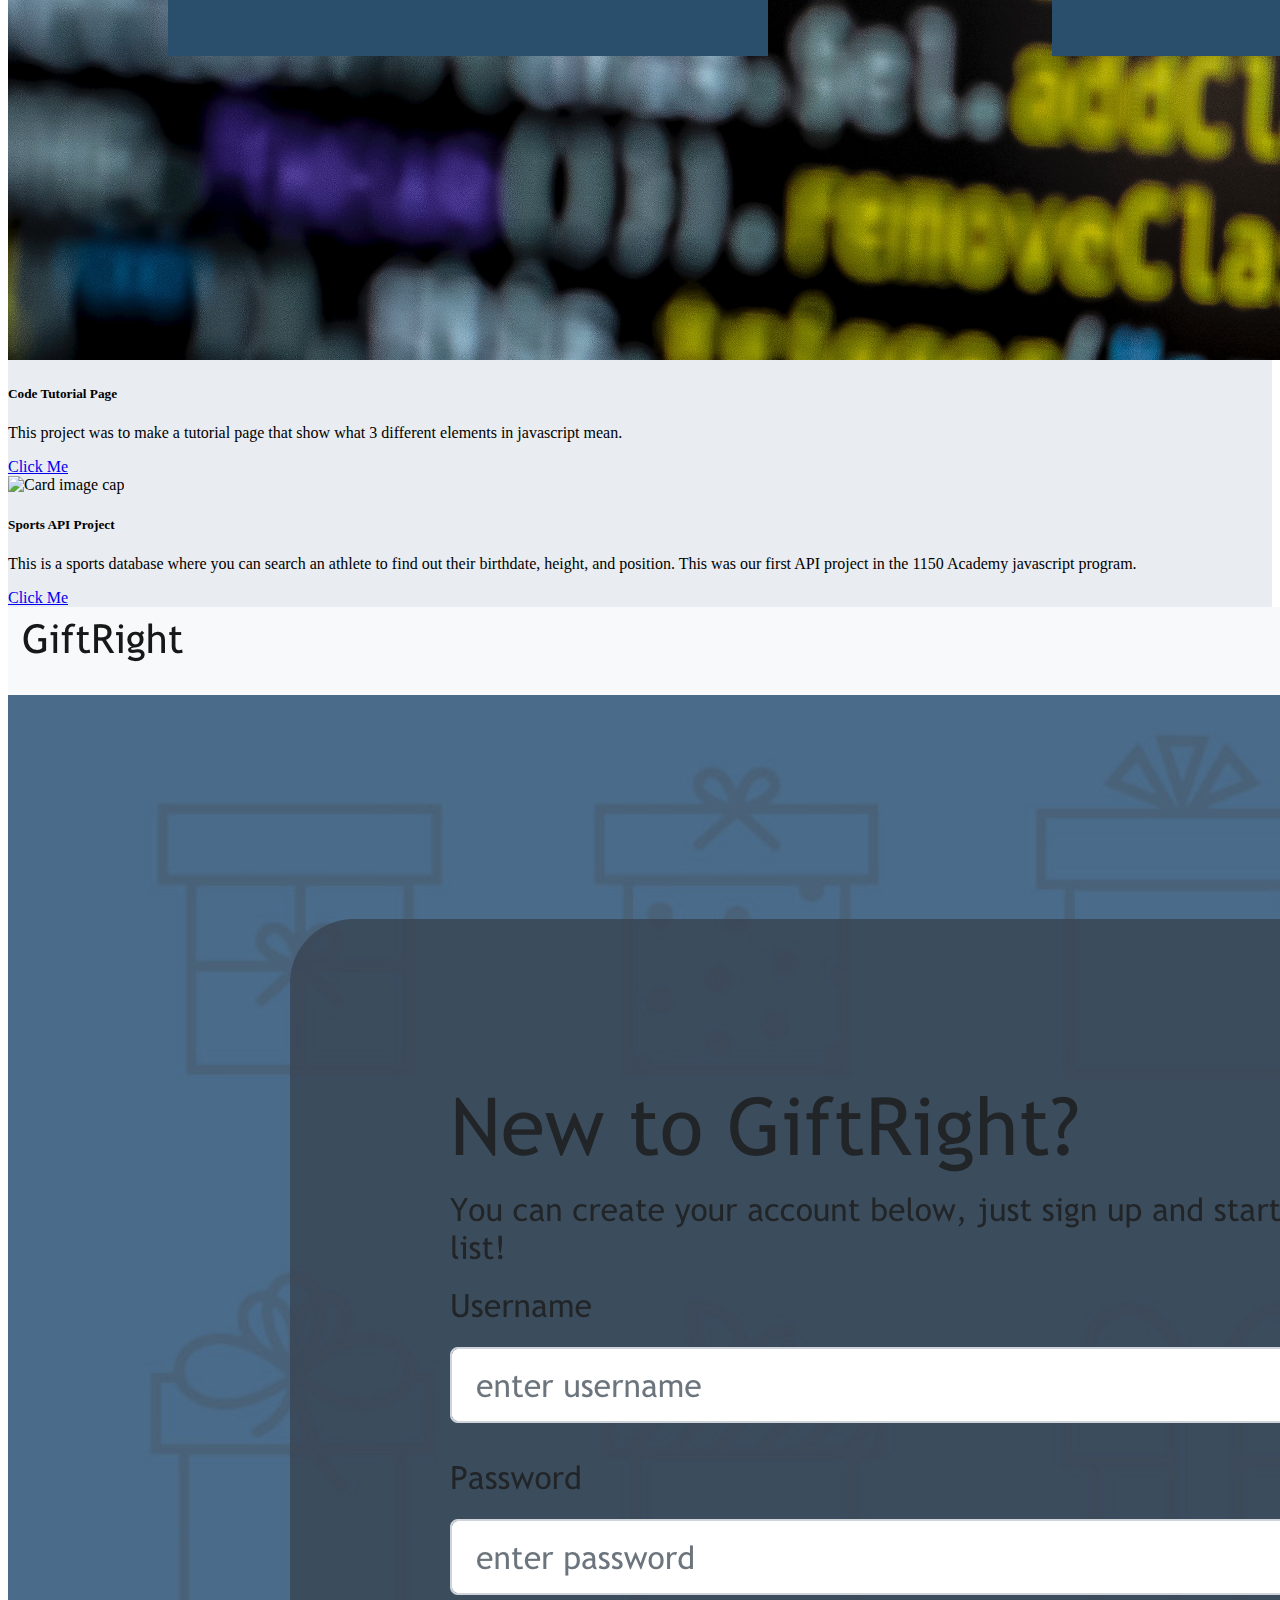
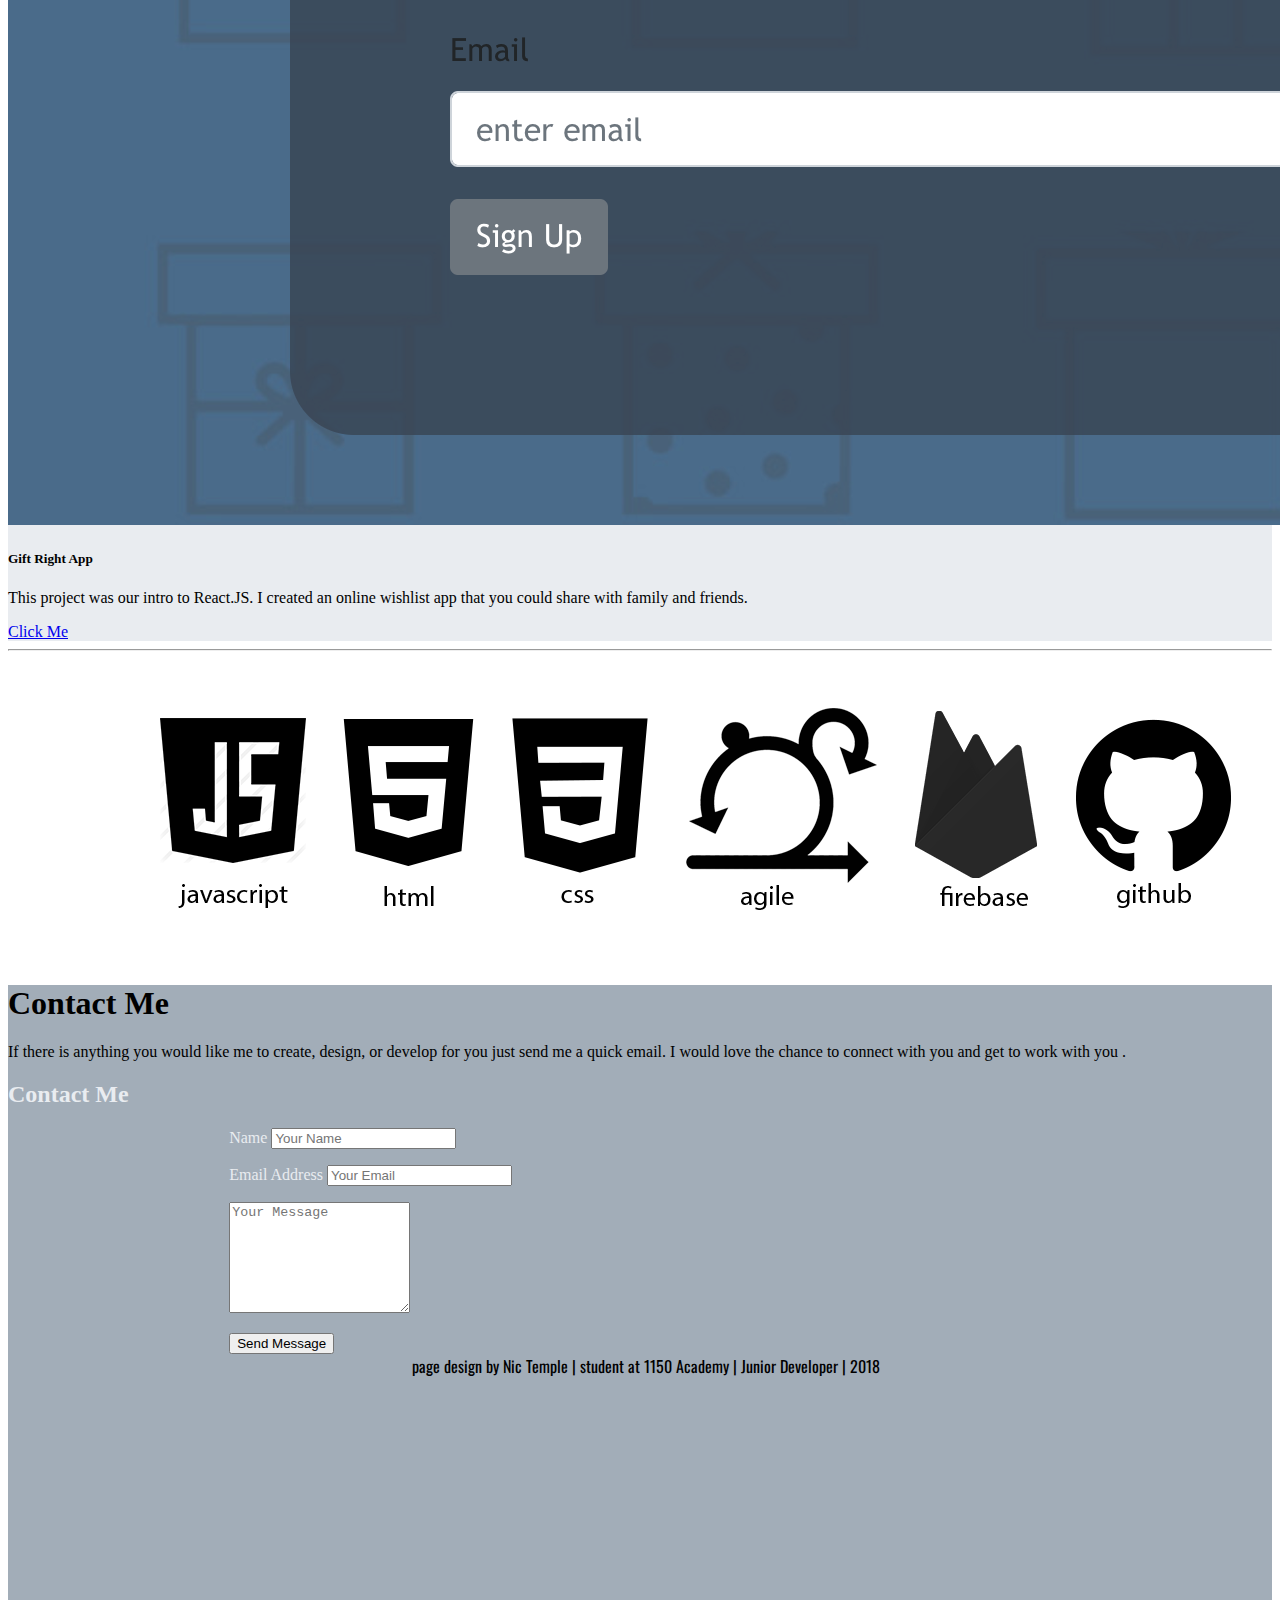
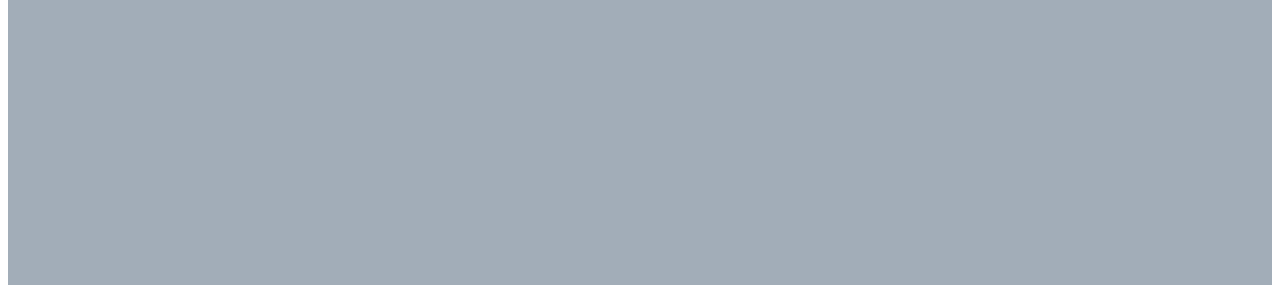
==== commit 955b259d: "updated_projects" ====
--- a/index.html
+++ b/index.html
@@ -69,7 +69,7 @@
         I really enjoy connecting with new people and would love to get the chance to work with you. Please contact me
         if there is anything you would like to pick my creative mind about!</p>
       <hr class="my-4">
-      <a class="btn btn-secondary btn-lg" id="resumeButton" href="https://drive.google.com/open?id=1Qn2FBhjYjXnjt1BOSpFYvovaiZjULWnw" role="button">Resumé</a>
+      <a class="btn btn-secondary btn-lg" id="resumeButton" href="https://drive.google.com/open?id=1HnnULzGeDq1DCxZqsgO-UUquSIVrXPyB" role="button">Resumé</a>
       <a class="btn btn-secondary btn-lg" href="https://www.linkedin.com/in/nic-temple-065b1993/" role="button" id="linkedInButton">LinkedIn</a>
     </div>
   </div>
@@ -110,6 +110,15 @@
           <p class="card-text">This is a sports database where you can search an athlete to find out their birthdate,
             height, and position. This was our first API project in the 1150 Academy javascript program.</p>
           <a class="btn btn-secondary btn-lg" href="https://api-project-e74e0.firebaseapp.com//">Click Me</a>
+        </div>
+      </div>
+      <div class="card">
+        <img class="card-img-top" src="./assets/GiftRight_Landing_page.png" alt="Card image cap">
+        <div class="card-body">
+          <h5 class="card-title text-center text-uppercase">Gift Right App</h5>
+          <p class="card-text">This project was our intro to React.JS. I created an online wishlist app that you could share with family and friends.
+          </p>
+          <a class="btn btn-secondary btn-lg" href="https://giftrightclient.herokuapp.com/">Click Me</a>
         </div>
       </div>
     </div>
